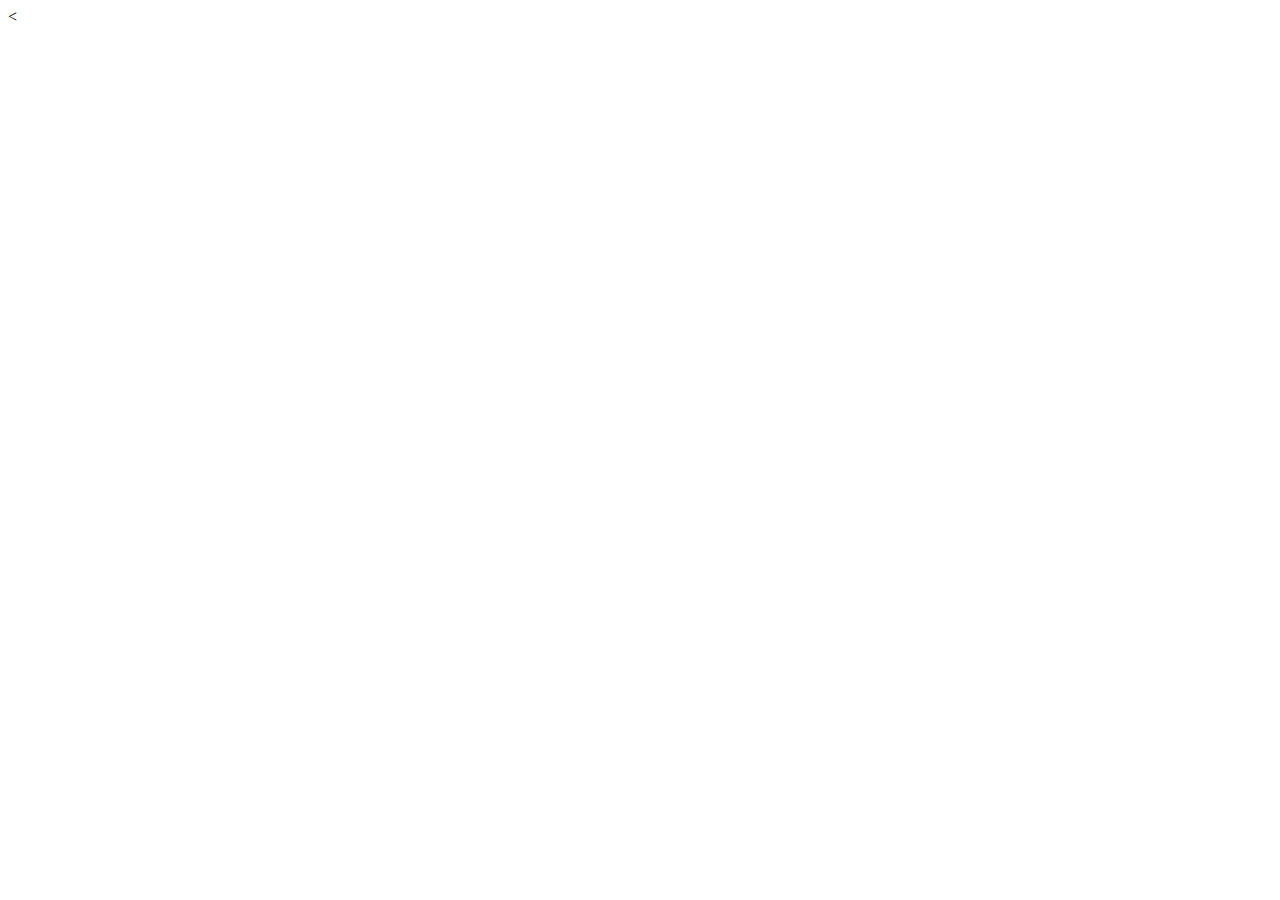
==== articletemplate.html @ 2f6bed7a "Add preliminary HTML in articletemplate.html" ====
<
<!DOCTYPE html>
<html lang="en">
<head>
    <meta charset="UTF-8">
    <meta http-equiv="X-UA-Compatible" content="IE=edge">
    <meta name="viewport" content="width=device-width, initial-scale=1.0">
    <title>Article Template</title>
</head>
<body>
    <h1></h1>
</body>
</html>
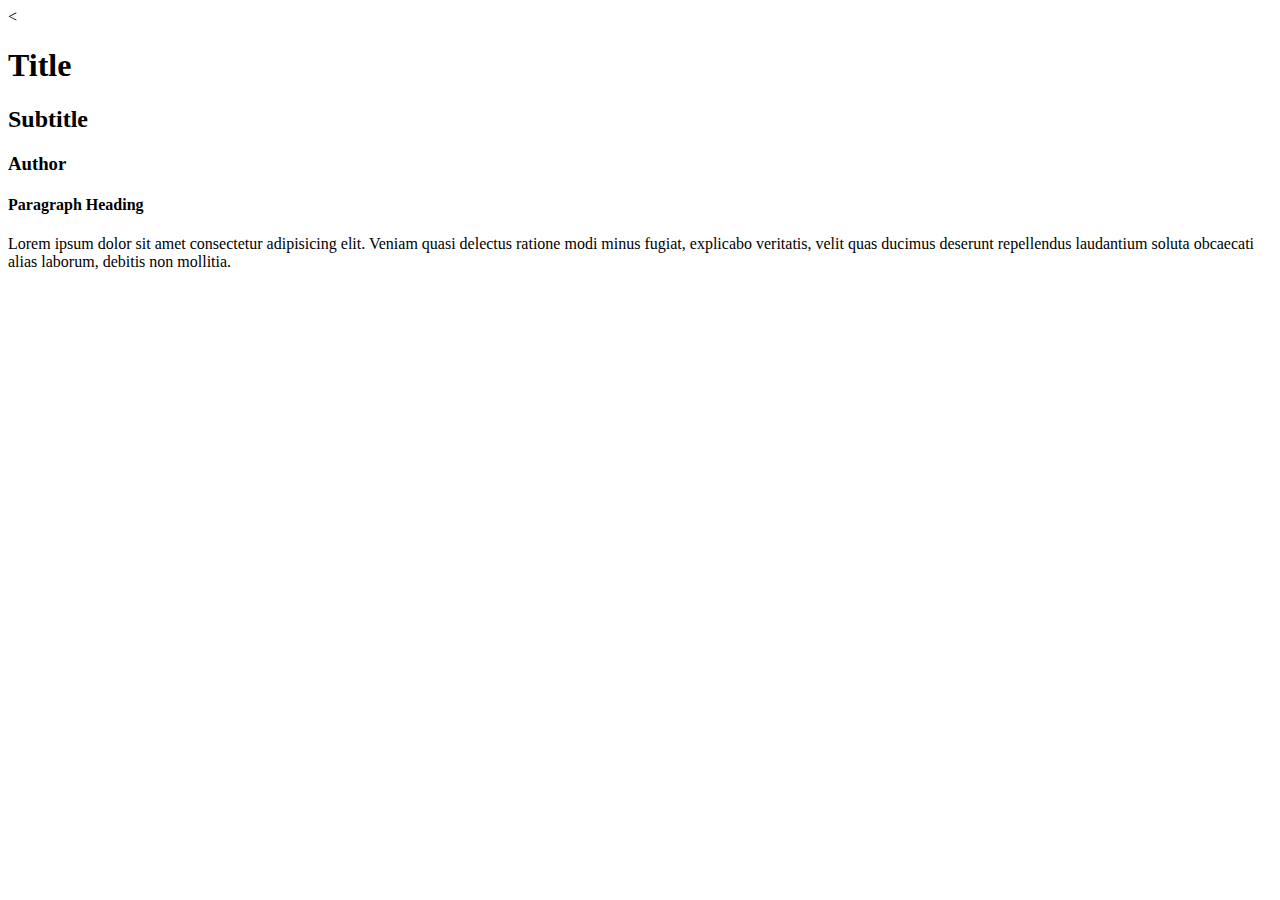
==== commit 0a1ad347: "Add placeholder text" ====
--- a/articletemplate.html
+++ b/articletemplate.html
@@ -8,6 +8,13 @@
     <title>Article Template</title>
 </head>
 <body>
-    <h1></h1>
+    <div>
+        <img src="" alt="">
+        <h1>Title</h1>
+        <h2>Subtitle</h2>
+        <h3>Author</h3>
+    </div>
+    <h4>Paragraph Heading</h4>
+    <p>Lorem ipsum dolor sit amet consectetur adipisicing elit. Veniam quasi delectus ratione modi minus fugiat, explicabo veritatis, velit quas ducimus deserunt repellendus laudantium soluta obcaecati alias laborum, debitis non mollitia.</p>
 </body>
 </html>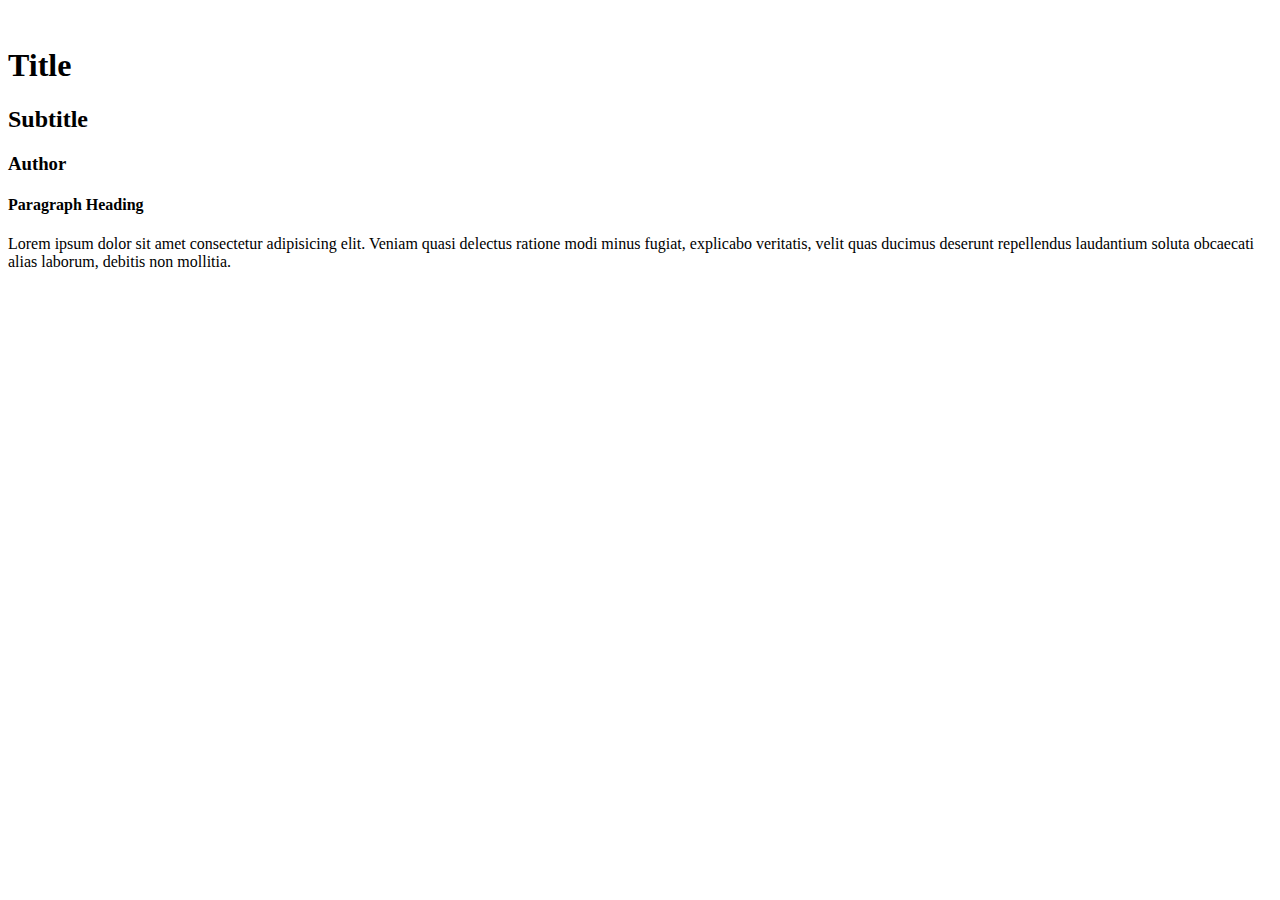
==== commit a38b0ff2: "Fix accidental "<" in articletemplate.html header" ====
--- a/articletemplate.html
+++ b/articletemplate.html
@@ -1,4 +1,3 @@
-<
 <!DOCTYPE html>
 <html lang="en">
 <head>
